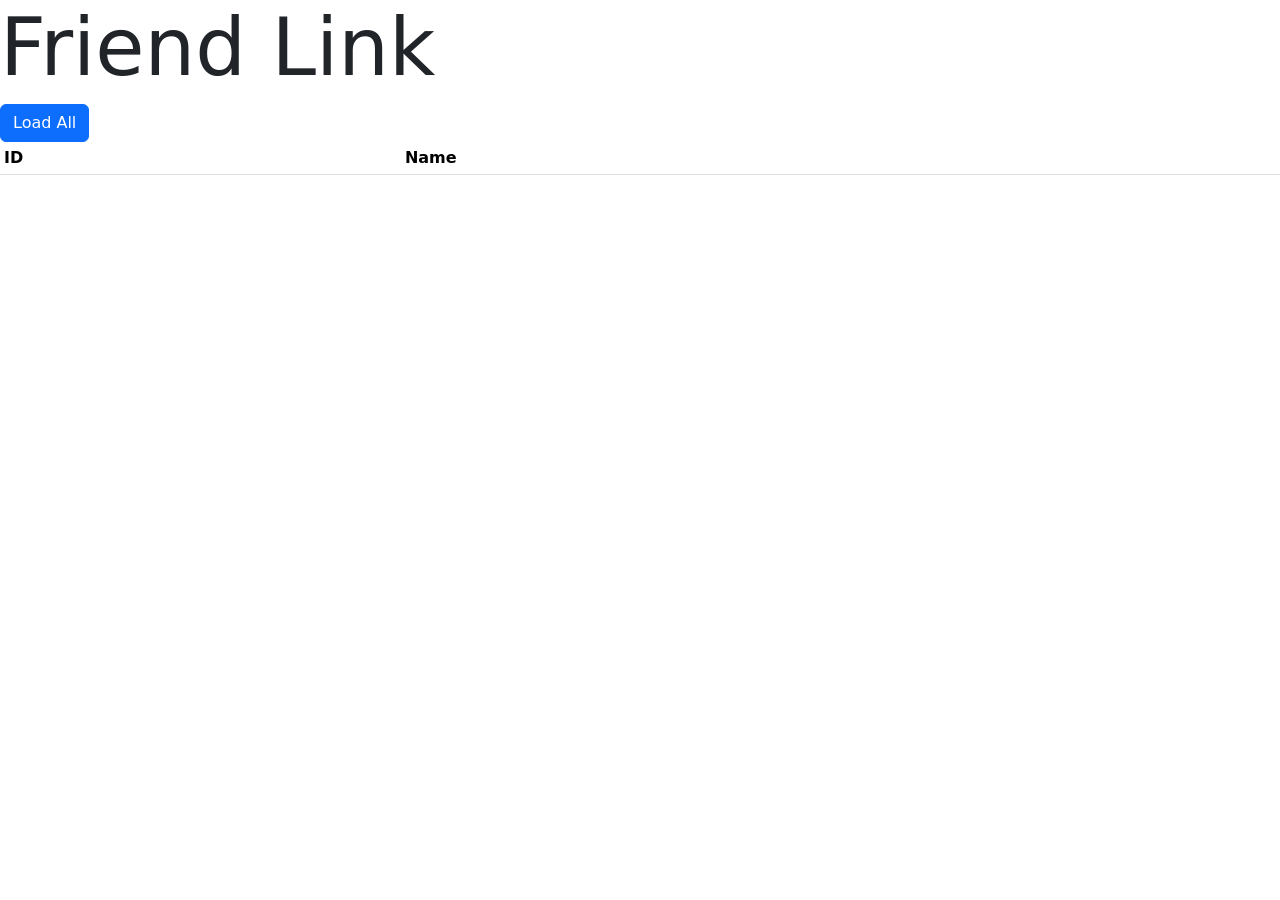
==== friends2.html @ 5a6ae091 "Add files via upload For Calling an API assignment." ====
<!doctype html>
<html lang="en">

<head>
    <meta charset="utf-8">
    <meta name="viewport" content="width=device-width, initial-scale=1">
    <title>Friend Link</title>
    <link href="https://cdn.jsdelivr.net/npm/bootstrap@5.3.8/dist/css/bootstrap.min.css" rel="stylesheet" integrity="sha384-sRIl4kxILFvY47J16cr9ZwB07vP4J8+LH7qKQnuqkuIAvNWLzeN8tE5YBujZqJLB" crossorigin="anonymous">
</head>

<body>
    <h1 class="display-1">Friend Link</h1>

    <div class="controls">
		<button id="loadAllBtn" class="btn btn-primary">Load All</button>
	</div>

	<div id="message" class="message"></div>

    <table id="friendsTable" class="table table-sm table-striped">
        <thead>
            <tr>
				<th>ID</th>
                <th>Name</th>
            </tr>
        </thead>
        <tbody>
        </tbody>
    </table>

	<div id="detailsDiv" style="padding-left: 20px">
	</div>

    <script src="https://cdn.jsdelivr.net/npm/bootstrap@5.3.8/dist/js/bootstrap.bundle.min.js" integrity="sha384-FKyoEForCGlyvwx9Hj09JcYn3nv7wiPVlz7YYwJrWVcXK/BmnVDxM+D2scQbITxI" crossorigin="anonymous"></script>
	<script>
		const API_URL = "https://friends-node-01-47e26a48b0b0.herokuapp.com/friends";
		
		const loadAllBtn = document.getElementById("loadAllBtn");
		const tableBody = document.querySelector("#friendsTable tbody");
		const messageDiv = document.getElementById("message");
		const detailsDiv = document.getElementById("detailsDiv");

		function clearTable() {
			tableBody.innerHTML = "";
		}

		function showMessage(message) {
			messageDiv.textContent = message;
		}

		function addFriendRow(friend) {
			const row = document.createElement("tr");
			const name = `${friend.firstName} ${friend.lastName}`

			const friendName = `${friend.firstName} ${friend.lastName}`

			row.innerHTML = `
				<td>
					<a href="#" onclick="ShowFriend(${friend.id}); return false;">${friend.id}</a>
				</td>
				<td>
					${friendName}
				</td>
			`;
			
			tableBody.appendChild(row);
		}

		async function loadAllFriends() {
			clearTable();
			showMessage("Loading all friends...");

			try {
				const response = await fetch(API_URL);

				if (!response.ok) {
					throw new Error(`HTTP error ${response.status}`);
				}

				const friends = await response.json();

				if (!Array.isArray(friends) || friends.length === 0) {
					showMessage("No friends found.");
					return;
				}

				friends.forEach(addFriendRow);
				showMessage(`Loaded ${friends.length} friend(s).`);
			}
			catch (error) {
				showMessage(`Error loading friends: ${error.message}`);
			}
		}

		async function ShowFriend(id) {
			detailsDiv.innerHTML = "Loading friend details...";
			
			try {
				const response = await fetch(`${API_URL}/${id}`);

				if (!response.ok) {
					throw new Error(`HTTP error ${response.status}`);
				}

				const friend = await response.json();

				detailsDiv.innerHTML = `
					<div>
						<p><strong>id:</strong> ${friend.id}</p>
						<p><strong>firstName:</strong> ${friend.firstName}</p>
						<p><strong>lastName:</strong> ${friend.lastName}</p>
						<p><strong>phone:</strong> ${friend.phone}</p>
					</div>
				`;
			}
			catch (error) {
				showMessage(`Error loading friend: ${error.message}`);
			}
		}

		loadAllBtn.addEventListener("click", loadAllFriends);
	</script>
</body>

</html>
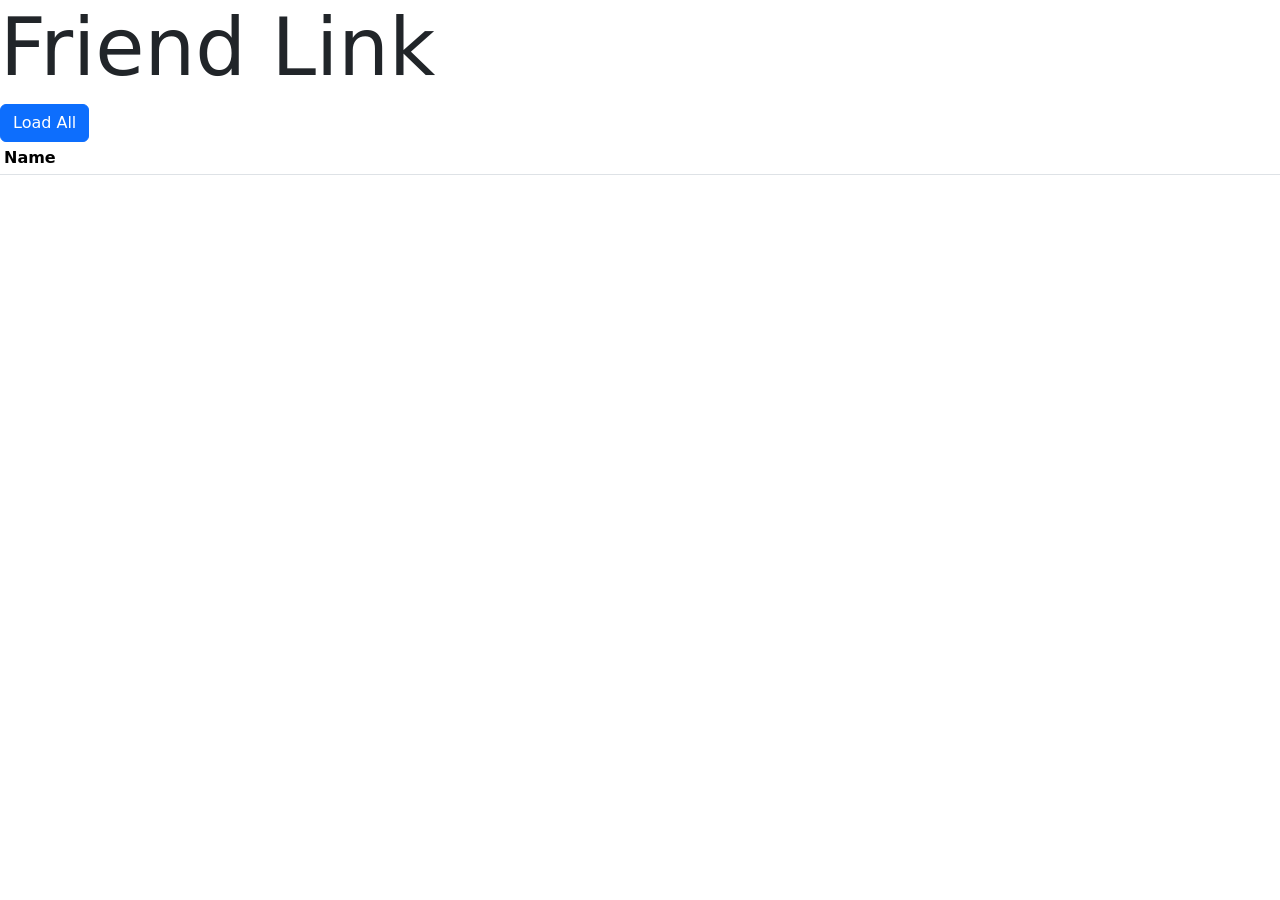
==== commit 874a15a4: "updated friends2 table" ====
--- a/friends2.html
+++ b/friends2.html
@@ -20,7 +20,6 @@
     <table id="friendsTable" class="table table-sm table-striped">
         <thead>
             <tr>
-				<th>ID</th>
                 <th>Name</th>
             </tr>
         </thead>
@@ -56,10 +55,7 @@
 
 			row.innerHTML = `
 				<td>
-					<a href="#" onclick="ShowFriend(${friend.id}); return false;">${friend.id}</a>
-				</td>
-				<td>
-					${friendName}
+					<a href="#" onclick="ShowFriend(${friend.id}); return false;">${friendName}</a>
 				</td>
 			`;
 			
